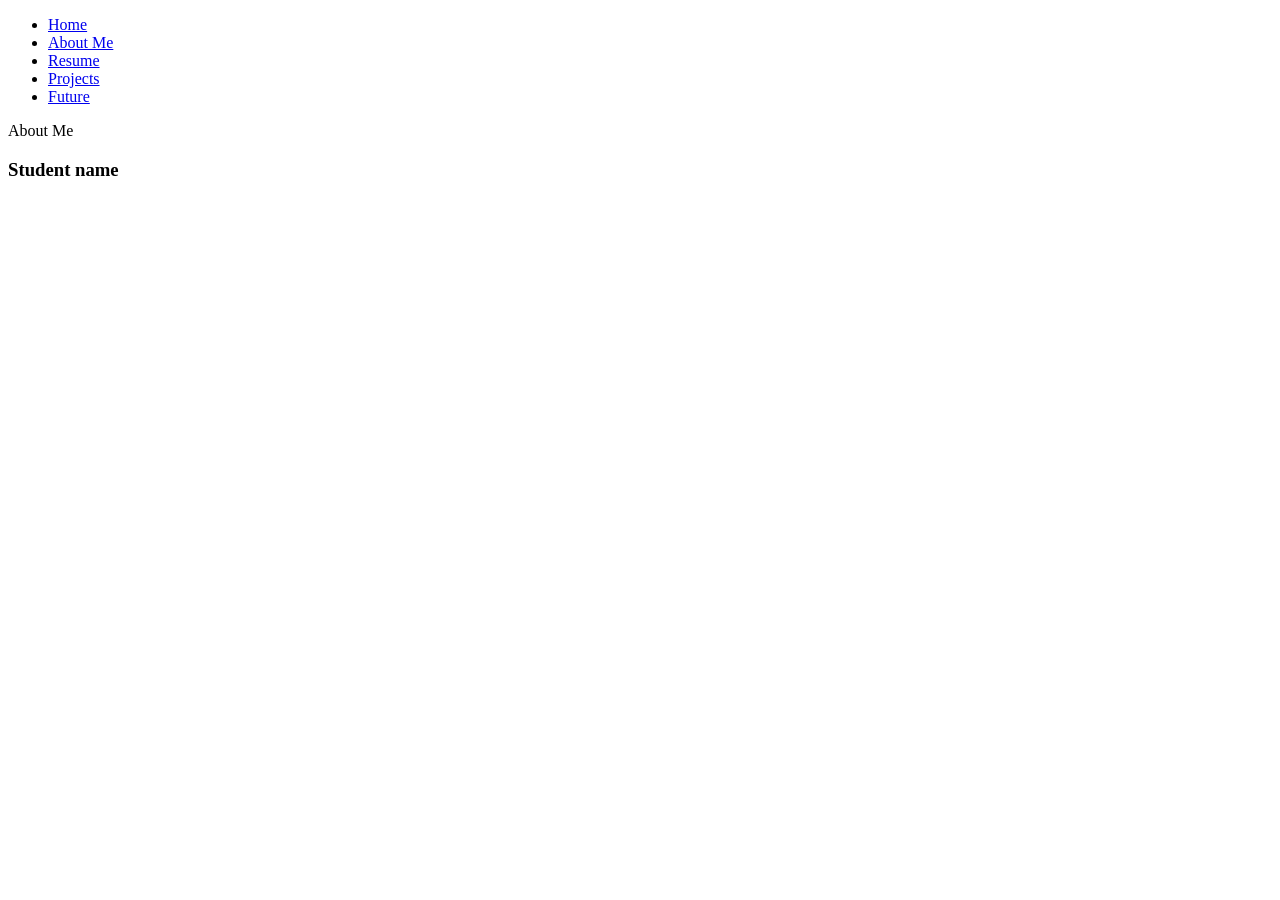
==== aboutMe.html @ ca4a661d "Add files via upload INITAL upload of ap csp website materials" ====
<!DOCTYPE html>
<html>
<head>
<link rel="stylesheet" href="style.css">
</head>
<body>

<ul>
  <li><a href="index.html">Home</a></li>
   <li><a href="aboutMe.html">About Me</a></li>
  <li><a href="resume.html">Resume</a></li>
  <li><a href="projects.html">Projects</a></li>
  <li><a href="future.html">Future</a></li>
</ul>

  <div class="center">
      <p class="p3">About Me</p>
  </div>

  <div class="container">
    <h3 class="p3">Student name</h3>
  </div>
   

</body>
</html>
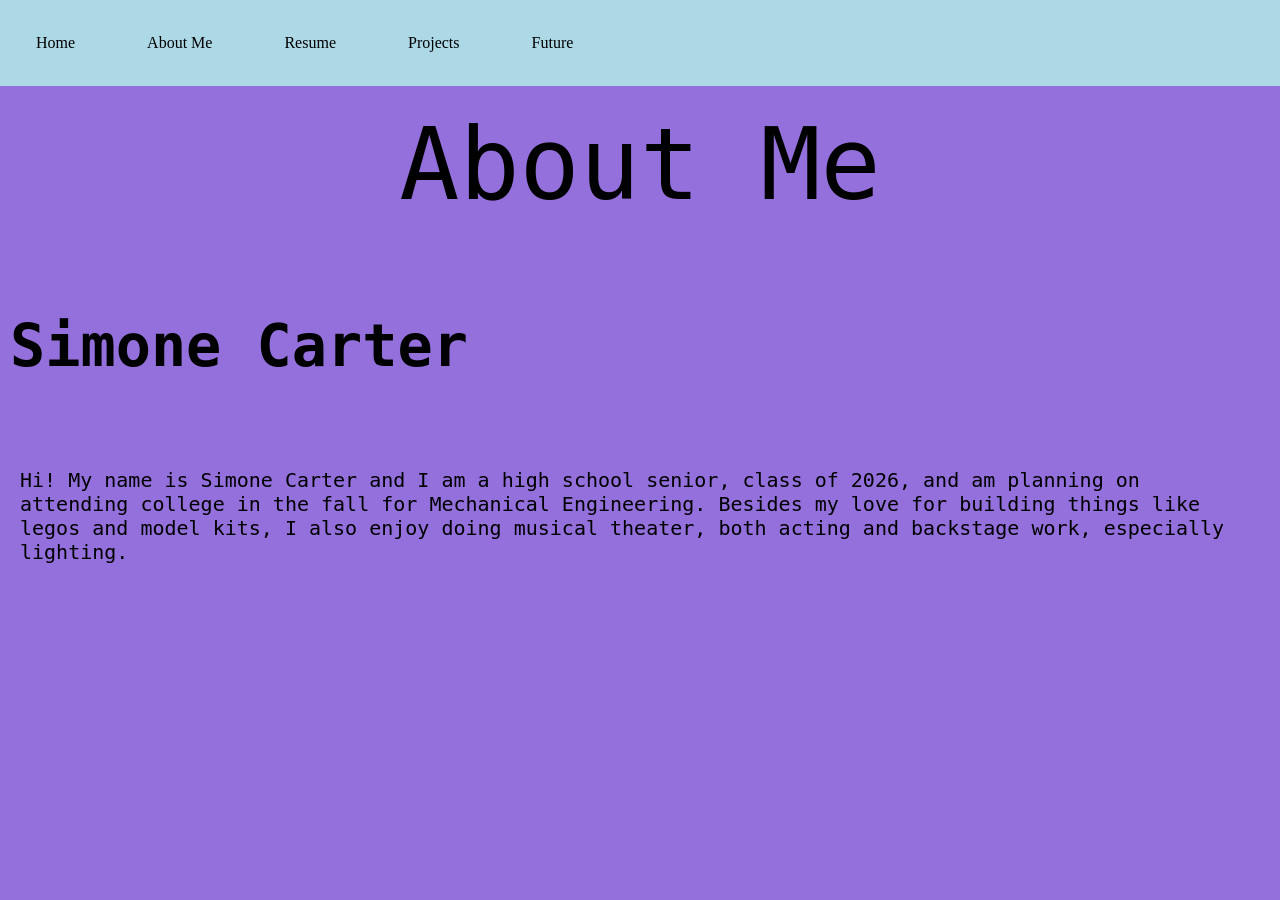
==== commit f67f4773: "Update aboutMe.html" ====
--- a/aboutMe.html
+++ b/aboutMe.html
@@ -18,9 +18,15 @@
   </div>
 
   <div class="container">
-    <h3 class="p3">Student name</h3>
+    <h3 class="p3">Simone Carter</h3>
   </div>
-   
+   <div class="center">
+      <p class="p2">Hi! My name is Simone Carter and I am a
+        high school senior, class of 2026, and am planning on attending college 
+        in the fall for Mechanical Engineering. 
+        Besides my love for building things like legos and model kits, 
+        I also enjoy doing musical theater, both acting and backstage work, especially lighting. </p>
+  </div>
 
 </body>
-</html>+</html>
--- a/style.css
+++ b/style.css
@@ -0,0 +1,54 @@
+body{
+  background-color: mediumpurple;
+}
+.center{
+  display: flex;
+  justify-content: center;
+  font-size: 100px;
+}
+
+.container {
+  font-size: 50px;
+  padding: 10px;
+}
+
+.p3 {
+  font-family: "Comic Sans MS",monospace;
+}
+.p2 {
+  font-family: "Comic Sans MS", monospace;
+  font-size: 20px;
+}
+body {
+  margin: 0;
+  padding: 0;
+}
+
+h2, p {
+  margin: 20px;
+}
+
+ul {
+  list-style-type: none;
+  margin: 0;
+  padding: 0;
+  overflow: hidden;
+  background-color: lightblue;
+}
+
+ul li {
+  float: left;
+  padding: 20px;
+}
+
+ul li a {
+  display: block;
+  color: black;
+  text-align: center;
+  padding: 14px 16px;
+  text-decoration: none;
+}
+
+ul li a:hover {
+  background-color: mediumpurple;
+}
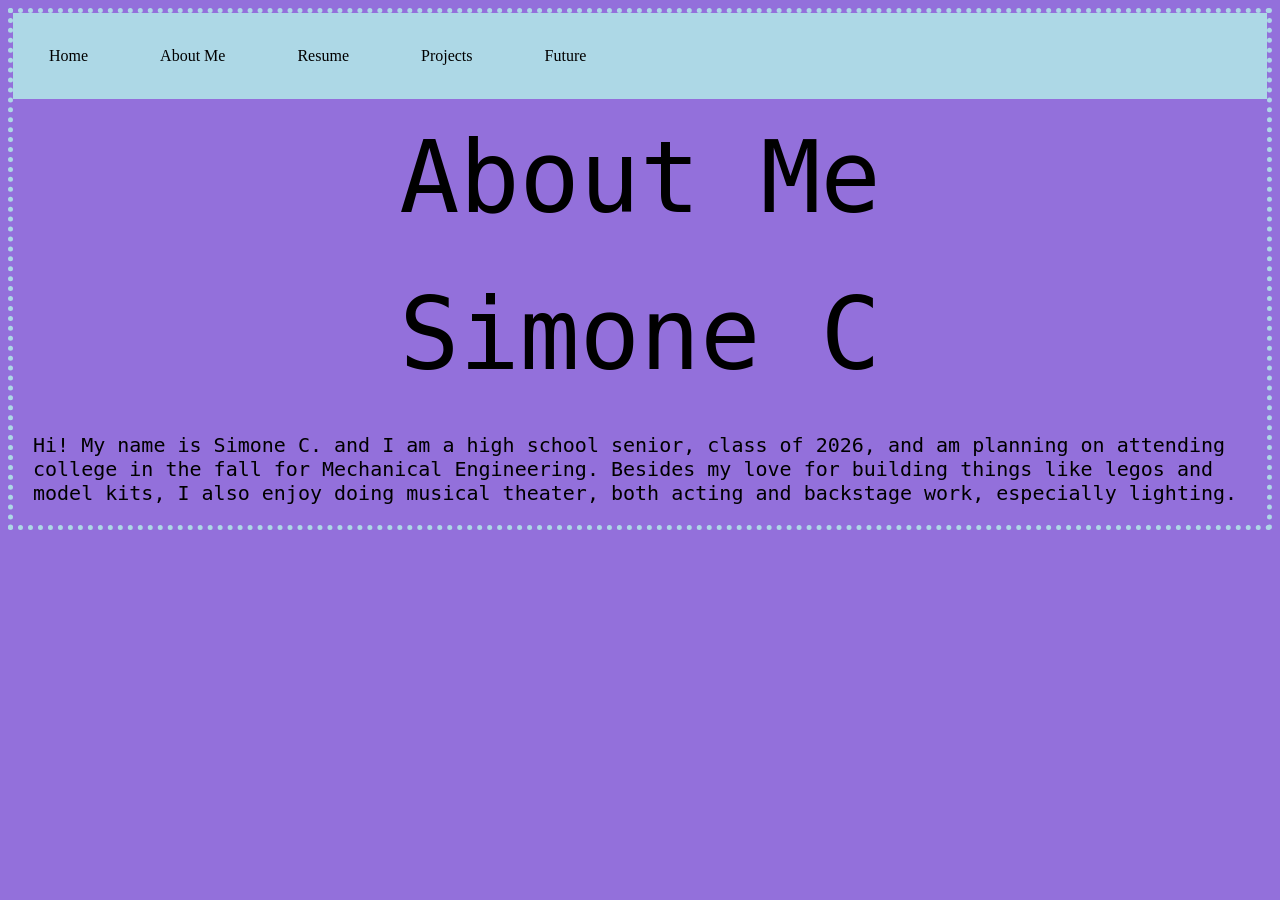
==== commit e376d5f0: "Update aboutMe.html" ====
--- a/aboutMe.html
+++ b/aboutMe.html
@@ -17,11 +17,11 @@
       <p class="p3">About Me</p>
   </div>
 
-  <div class="container">
-    <h3 class="p3">Simone Carter</h3>
+  <div class="center">
+    <p  class="p3">Simone C</p>
   </div>
-   <div class="center">
-      <p class="p2">Hi! My name is Simone Carter and I am a
+   <div class="container">
+      <p class="p2">Hi! My name is Simone C. and I am a
         high school senior, class of 2026, and am planning on attending college 
         in the fall for Mechanical Engineering. 
         Besides my love for building things like legos and model kits, 
--- a/style.css
+++ b/style.css
@@ -1,27 +1,38 @@
 body{
   background-color: mediumpurple;
+  border-style: dotted;
+  border-color:lightblue;
+  border-bottom-width: thick;
+  border-top-width: thick;
+  border-left-width: thick;
+  border-right-width: thick;
 }
 .center{
   display: flex;
   justify-content: center;
   font-size: 100px;
+  align-items: center;
 }
 
 .container {
-  font-size: 50px;
-  padding: 10px;
+  display: flex; /* Aligns children side-by-side */
+   /* Keeps items at the top */
+  gap: 20px; /* Space between the image and text */
+  align-items: center;
 }
 
 .p3 {
   font-family: "Comic Sans MS",monospace;
+  align-items: center;
 }
 .p2 {
   font-family: "Comic Sans MS", monospace;
   font-size: 20px;
+  align-items: center;
 }
 body {
-  margin: 0;
-  padding: 0;
+  margin: 5;
+  padding: 20;
 }
 
 h2, p {
@@ -52,3 +63,6 @@
 ul li a:hover {
   background-color: mediumpurple;
 }
+.iframe{
+  align-items: center;
+}
